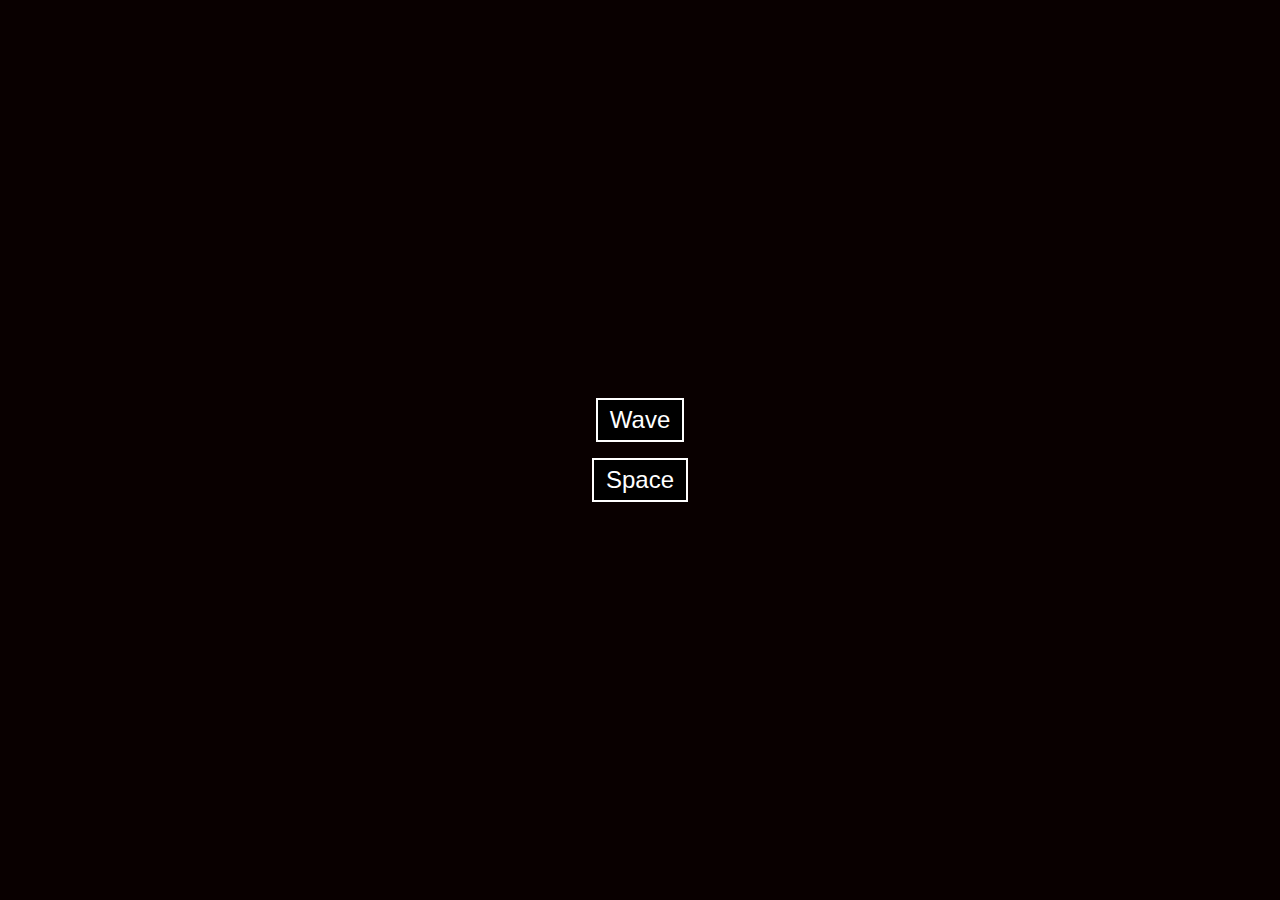
==== index.html @ be1d1b14 "Add waveform visualisation, Work on a space-like effect" ====
<!DOCTYPE html>
<html lang="en">
<head>
    <meta charset="UTF-8">
    <meta name="viewport" content="width=device-width, initial-scale=1.0">
    <title>Select Visualiser | Audio Visualisations by Shreyas Deo</title>
    <link rel="stylesheet" href="main.css">
</head>
<body>
   <div class="flex">
        <button onclick="window.location.href='wave.html'">Wave</button>
        <button onclick="window.location.href='space.html'">Space</button>
   </div> 
</body>
</html>
---- main.css ----
body {
    margin: 0;
    padding: 0;
    background-color: #090000;
}

.flex {
    display: flex;
    justify-content: center;
    align-items: center;
    height: 100vh;
    width: 100vw;
    flex-direction: column;
    gap: 1em;
}

.flex button {
    border: 2px solid white;
    outline: 0;
    background-color: #000;
    font-size: 1.5em;
    color: white;
    padding: 0.25em 0.5em;
    font-family: Verdana, Geneva, Tahoma, sans-serif;
}

.flex button:hover {
    background-color: white;
    color: #090000;
    cursor: pointer;
}
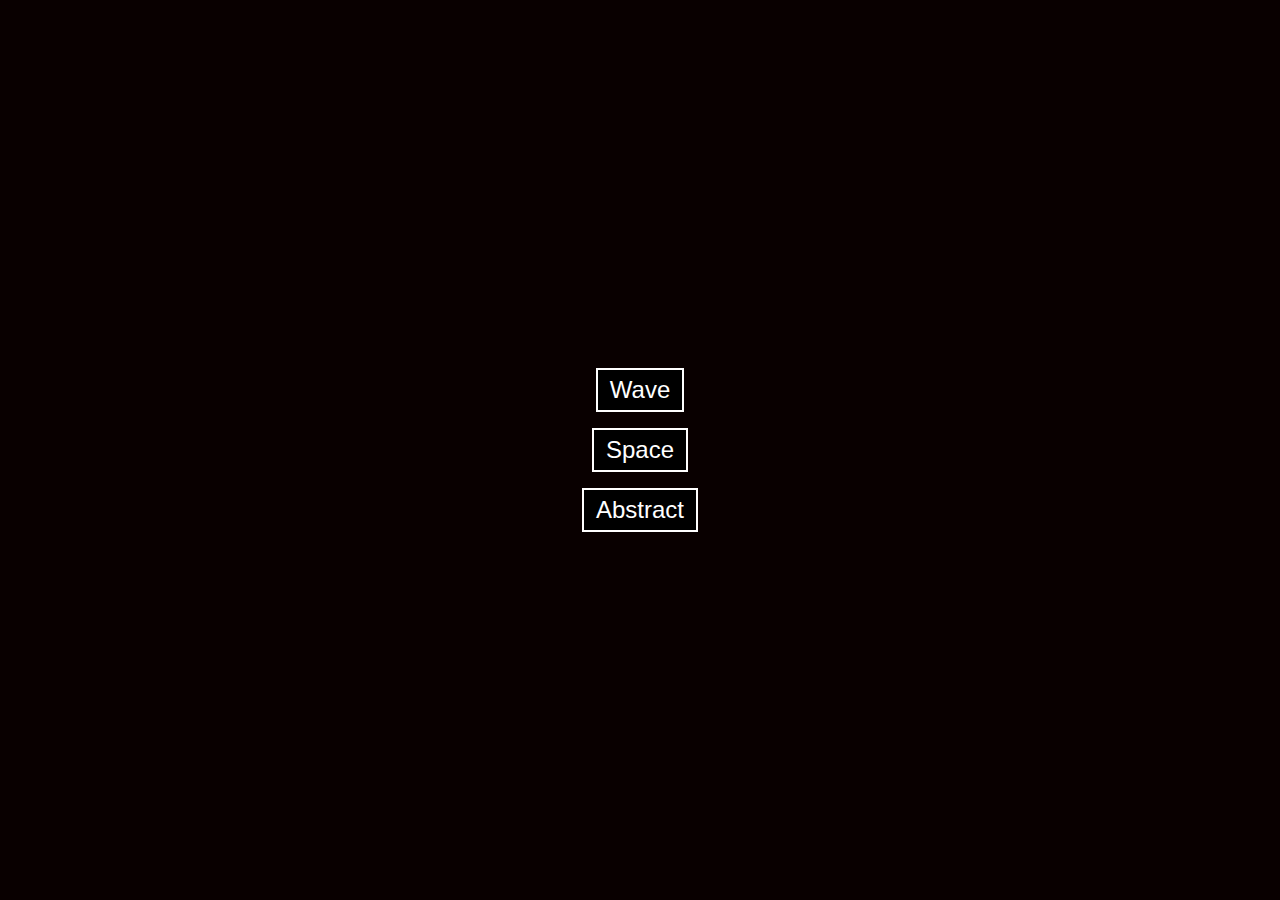
==== commit 5d941161: "Finish space visualisation, Work on abstract" ====
--- a/index.html
+++ b/index.html
@@ -10,6 +10,7 @@
    <div class="flex">
         <button onclick="window.location.href='wave.html'">Wave</button>
         <button onclick="window.location.href='space.html'">Space</button>
+        <button onclick="window.location.href='abstract.html'">Abstract</button>
    </div> 
 </body>
 </html>